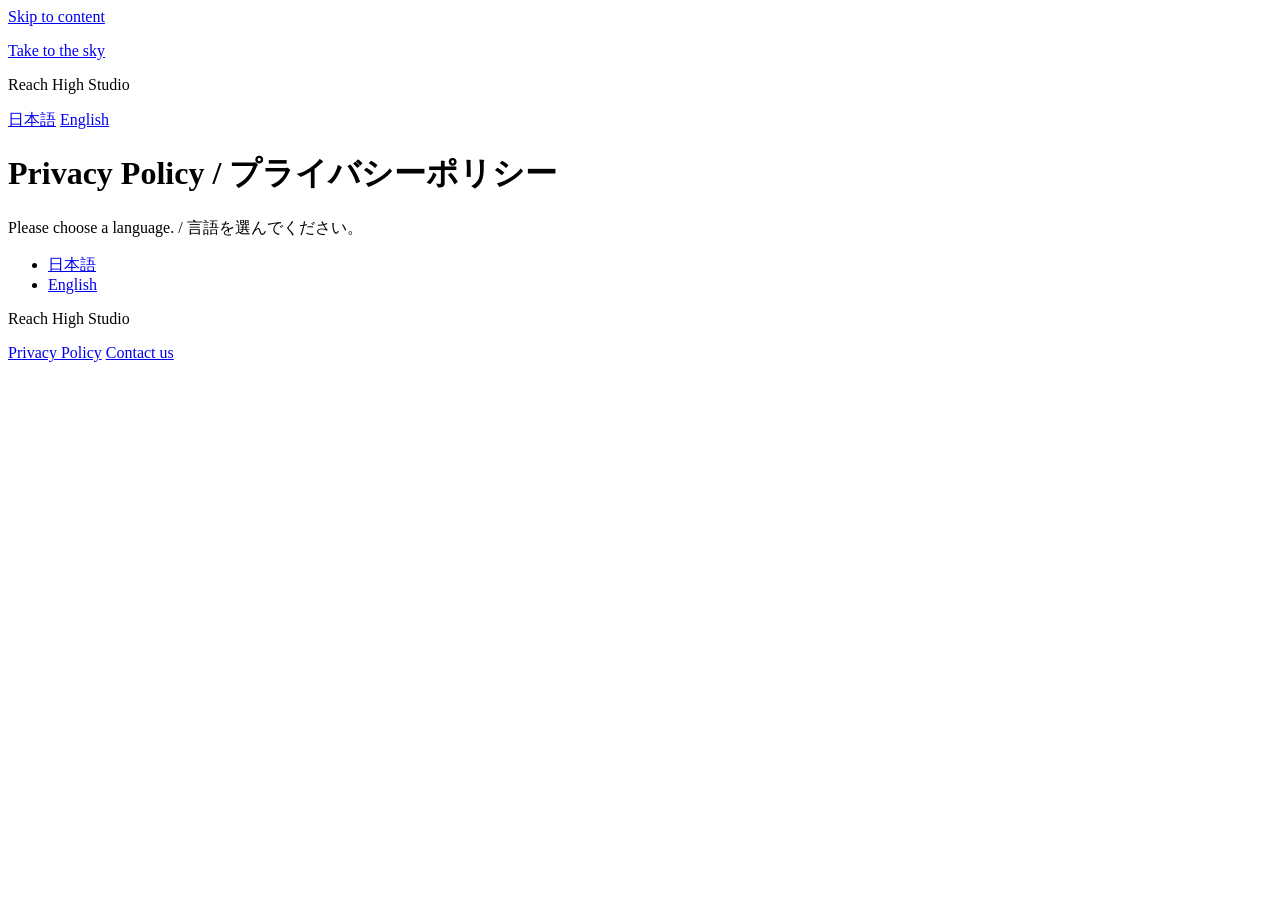
==== privacy/index.html @ 14c10d31 "Add public privacy policy and support pages Privacy policy (Japanese and English), support pages, an" ====
<!DOCTYPE html>
<html lang="en">
<head>
  <meta charset="utf-8">
  <meta name="viewport" content="width=device-width, initial-scale=1">
  <title>Take to the sky Privacy Policy / プライバシーポリシー</title>
  <meta name="description" content="Take to the sky Privacy Policy / プライバシーポリシー — Reach High Studio">
  <link rel="stylesheet" href="/taketothesky/css/site.css">
  
</head>
<body>
  <a class="skip" href="#main">Skip to content</a>
  <header>
    <p class="brand"><a href="/taketothesky/">Take to the sky</a></p>
    <p class="sub">Reach High Studio</p>
        <nav class="langs" aria-label="Language">
      <a href="/taketothesky/privacy/ja/" hreflang="ja" lang="ja">日本語</a>
      <a href="/taketothesky/privacy/en/" hreflang="en" lang="en">English</a>
    </nav>
  </header>
  <main id="main">
    <h1>Privacy Policy / プライバシーポリシー</h1>
    <p>Please choose a language. / 言語を選んでください。</p>
    <ul class="links">
      <li><a href="/taketothesky/privacy/ja/" hreflang="ja" lang="ja">日本語</a></li>
      <li><a href="/taketothesky/privacy/en/" hreflang="en" lang="en">English</a></li>
    </ul>
  </main>
  <footer>
    <p>Reach High Studio</p>
    <nav>
      <a href="/taketothesky/privacy/">Privacy Policy</a>
      <a href="/taketothesky/support/">Contact us</a>
    </nav>
  </footer>
</body>
</html>
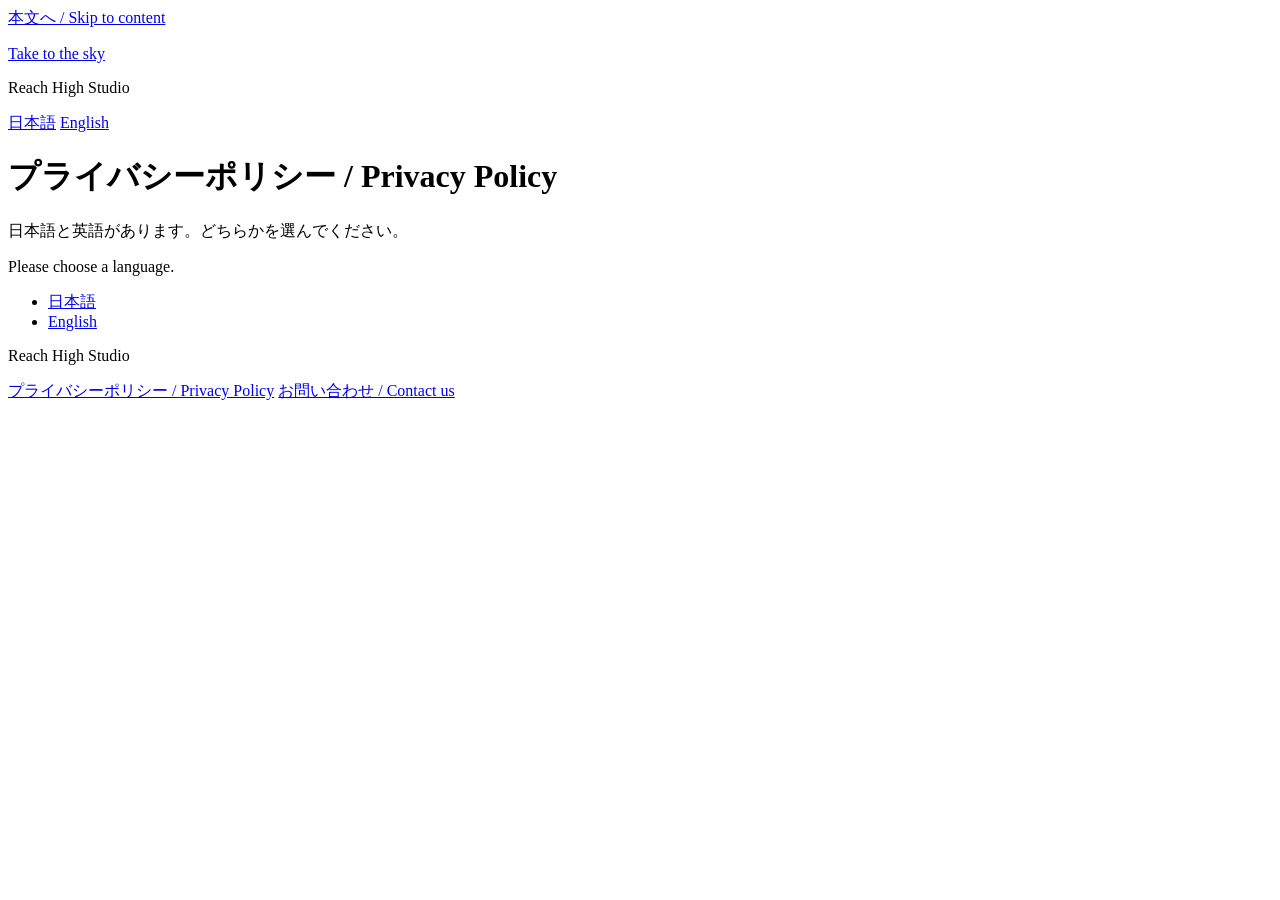
==== commit be8465a4: "Rewrite Japanese pages in plainer language Draft only. Do not merge or publish until the owner revie" ====
--- a/privacy/index.html
+++ b/privacy/index.html
@@ -1,26 +1,26 @@
 <!DOCTYPE html>
-<html lang="en">
+<html lang="ja">
 <head>
   <meta charset="utf-8">
   <meta name="viewport" content="width=device-width, initial-scale=1">
-  <title>Take to the sky Privacy Policy / プライバシーポリシー</title>
-  <meta name="description" content="Take to the sky Privacy Policy / プライバシーポリシー — Reach High Studio">
+  <title>プライバシーポリシー / Privacy Policy — Take to the sky</title>
+  <meta name="description" content="プライバシーポリシー / Privacy Policy — Take to the sky — Reach High Studio">
   <link rel="stylesheet" href="/taketothesky/css/site.css">
-  
 </head>
 <body>
-  <a class="skip" href="#main">Skip to content</a>
+  <a class="skip" href="#main">本文へ / Skip to content</a>
   <header>
     <p class="brand"><a href="/taketothesky/">Take to the sky</a></p>
     <p class="sub">Reach High Studio</p>
-        <nav class="langs" aria-label="Language">
+        <nav class="langs" aria-label="ことば / Language">
       <a href="/taketothesky/privacy/ja/" hreflang="ja" lang="ja">日本語</a>
       <a href="/taketothesky/privacy/en/" hreflang="en" lang="en">English</a>
     </nav>
   </header>
   <main id="main">
-    <h1>Privacy Policy / プライバシーポリシー</h1>
-    <p>Please choose a language. / 言語を選んでください。</p>
+    <h1>プライバシーポリシー / Privacy Policy</h1>
+    <p lang="ja">日本語と英語があります。どちらかを選んでください。</p>
+    <p lang="en">Please choose a language.</p>
     <ul class="links">
       <li><a href="/taketothesky/privacy/ja/" hreflang="ja" lang="ja">日本語</a></li>
       <li><a href="/taketothesky/privacy/en/" hreflang="en" lang="en">English</a></li>
@@ -29,8 +29,8 @@
   <footer>
     <p>Reach High Studio</p>
     <nav>
-      <a href="/taketothesky/privacy/">Privacy Policy</a>
-      <a href="/taketothesky/support/">Contact us</a>
+      <a href="/taketothesky/privacy/">プライバシーポリシー / Privacy Policy</a>
+      <a href="/taketothesky/support/">お問い合わせ / Contact us</a>
     </nav>
   </footer>
 </body>
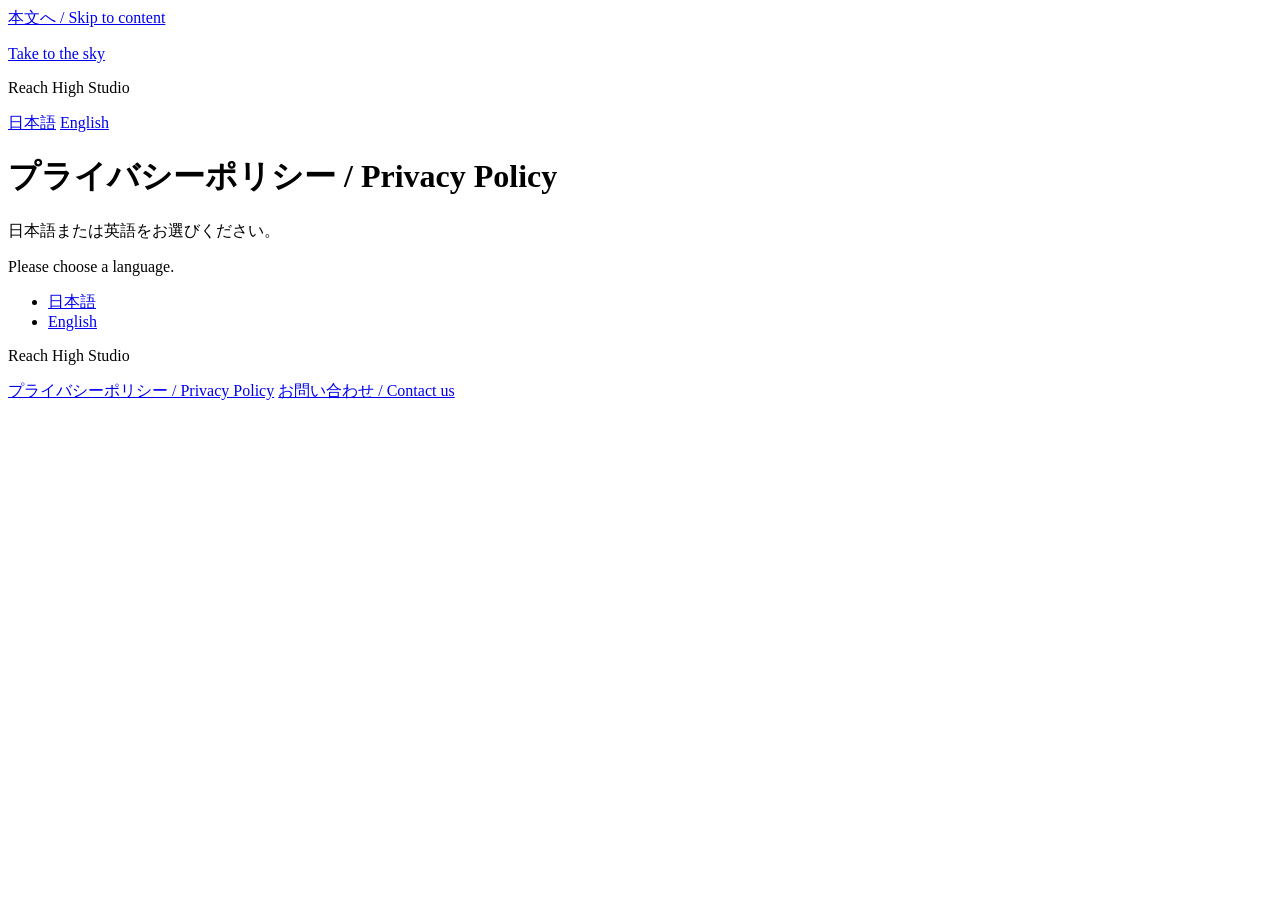
==== commit 8a16540a: "Rewrite Japanese pages in a calmer business style Use ですます tone with 当方 and 本アプリ, restore 制定日, and k" ====
--- a/privacy/index.html
+++ b/privacy/index.html
@@ -12,14 +12,14 @@
   <header>
     <p class="brand"><a href="/taketothesky/">Take to the sky</a></p>
     <p class="sub">Reach High Studio</p>
-        <nav class="langs" aria-label="ことば / Language">
+        <nav class="langs" aria-label="言語 / Language">
       <a href="/taketothesky/privacy/ja/" hreflang="ja" lang="ja">日本語</a>
       <a href="/taketothesky/privacy/en/" hreflang="en" lang="en">English</a>
     </nav>
   </header>
   <main id="main">
     <h1>プライバシーポリシー / Privacy Policy</h1>
-    <p lang="ja">日本語と英語があります。どちらかを選んでください。</p>
+    <p lang="ja">日本語または英語をお選びください。</p>
     <p lang="en">Please choose a language.</p>
     <ul class="links">
       <li><a href="/taketothesky/privacy/ja/" hreflang="ja" lang="ja">日本語</a></li>
